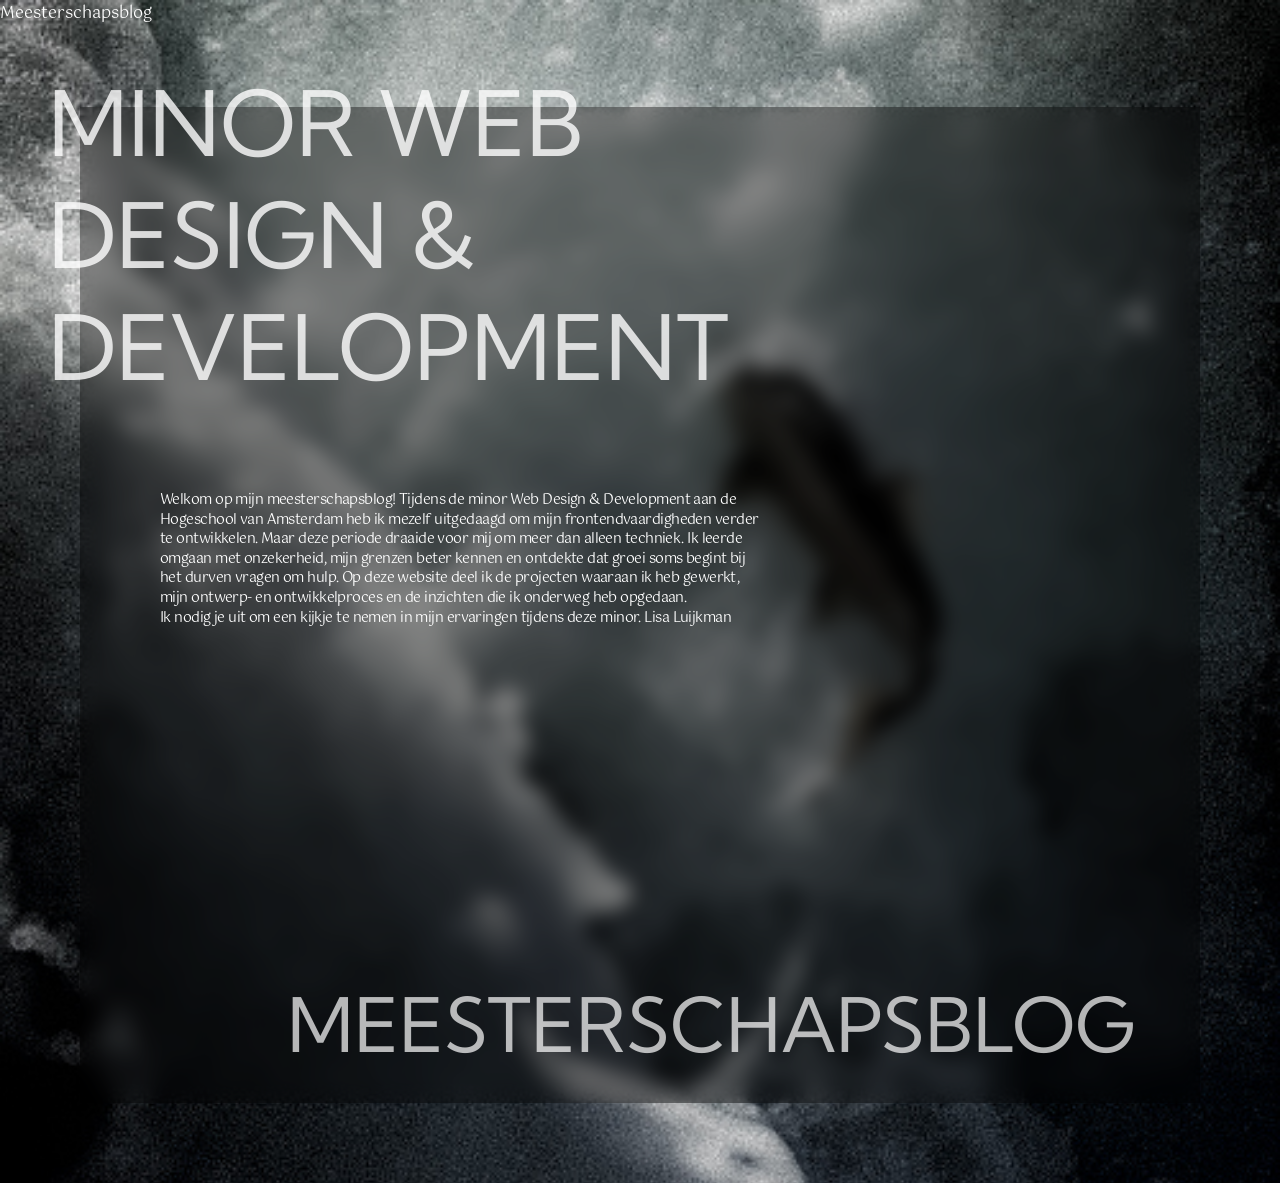
==== index.html @ f99da394 "Basic styling leerdoelen page" ====
<!DOCTYPE html>
<html lang="en">

<head>
    <meta charset="UTF-8">
    <meta name="viewport" content="width=device-width, initial-scale=1.0">
    <title>Meesterschaps blog</title>
    <link rel="stylesheet" href="styles/general.css">
    <link rel="stylesheet" href="styles/index.css">
</head>

<body>

    <header>
        Meesterschapsblog

    </header>

    <main>

        <!-- We need this because of how the h1 is positioned -->
        <div id="index-h1-wrapper">
            <h1>Meesterschapsblog</h1>
        </div>
        <section>
            <h2>Minor Web Design & Development</h2>
            <p>
                Welkom op mijn meesterschapsblog!
                Tijdens de minor Web Design & Development aan de Hogeschool van Amsterdam heb ik mezelf uitgedaagd om
                mijn frontendvaardigheden verder te ontwikkelen. Maar deze periode draaide voor mij om meer dan alleen
                techniek. Ik leerde omgaan met onzekerheid, mijn grenzen beter kennen en ontdekte dat groei soms begint
                bij het durven vragen om hulp.
                Op deze website deel ik de projecten waaraan ik heb gewerkt, mijn ontwerp- en ontwikkelproces en de
                inzichten die ik onderweg heb opgedaan.
            </p>

            <p>Ik nodig je uit om een kijkje te nemen in mijn ervaringen tijdens deze minor.
                <span>Lisa Luijkman</span>
            </p>

        </section>

    </main>

    <footer></footer>





</body>

</html>
---- styles/general.css ----
@font-face {
    font-family: "Gotu";
    src: url("../assets/fonts/Gotu-Regular.ttf");
}

@font-face {
    font-family: "KumbhSans";
    src: url("../assets/fonts/KumbhSans-VariableFont_YOPQ\,wght.ttf");
}

* {
    font-family: "Gotu", Helvetica;

    color: white;
    margin: 0;
    padding: 0;
    box-sizing: border-box;
}

h1,
h2,
h3,
h4,
h5,
h6 {
    font-family: "KumbhSans", Arial;
}
---- styles/index.css ----
body {
    /* height: 100vh; */
    width: 100vw;
    background-image: url("/assets/images/blog-background.jpg");
    /* filter: blur(2px); */
    background-size: cover;
    overflow-x: hidden;
}



main {
    background: rgba(0, 0, 0, 0.39);
    backdrop-filter: blur(10px);
    margin: clamp(1rem, -1.154rem + 9.846vw, 5rem);
    padding: 3rem 2rem;
}



section:first-of-type {
    height: 100vh;
}

h2 {
    color: rgba(255, 255, 255, 0.80);
    /* font-family: "Kumbh Sans"; */
    font-size: 90px;
    font-style: normal;
    font-weight: 400;
    line-height: normal;
    text-transform: uppercase;
    width: 700px;

    position: relative;
    top: -5.5rem;
    left: -4rem;
}

#index-h1-wrapper {
    position: absolute;
    bottom: 2rem;
    right: 4rem;
}

h1 {
    color: rgba(255, 255, 255, 0.70);
    /* font-family: "Kumbh Sans"; */
    font-size: 75px;
    font-style: normal;
    font-weight: 400;
    line-height: normal;
    text-transform: uppercase;

    /* position: ; */
}

p {
    color: #FFF;
    /* font-family: Gotu; */
    font-size: 14px;
    font-style: normal;
    font-weight: 400;
    line-height: 140%;
    letter-spacing: -0.56px;

    width: 700px;
    padding: 0 3rem ;
}
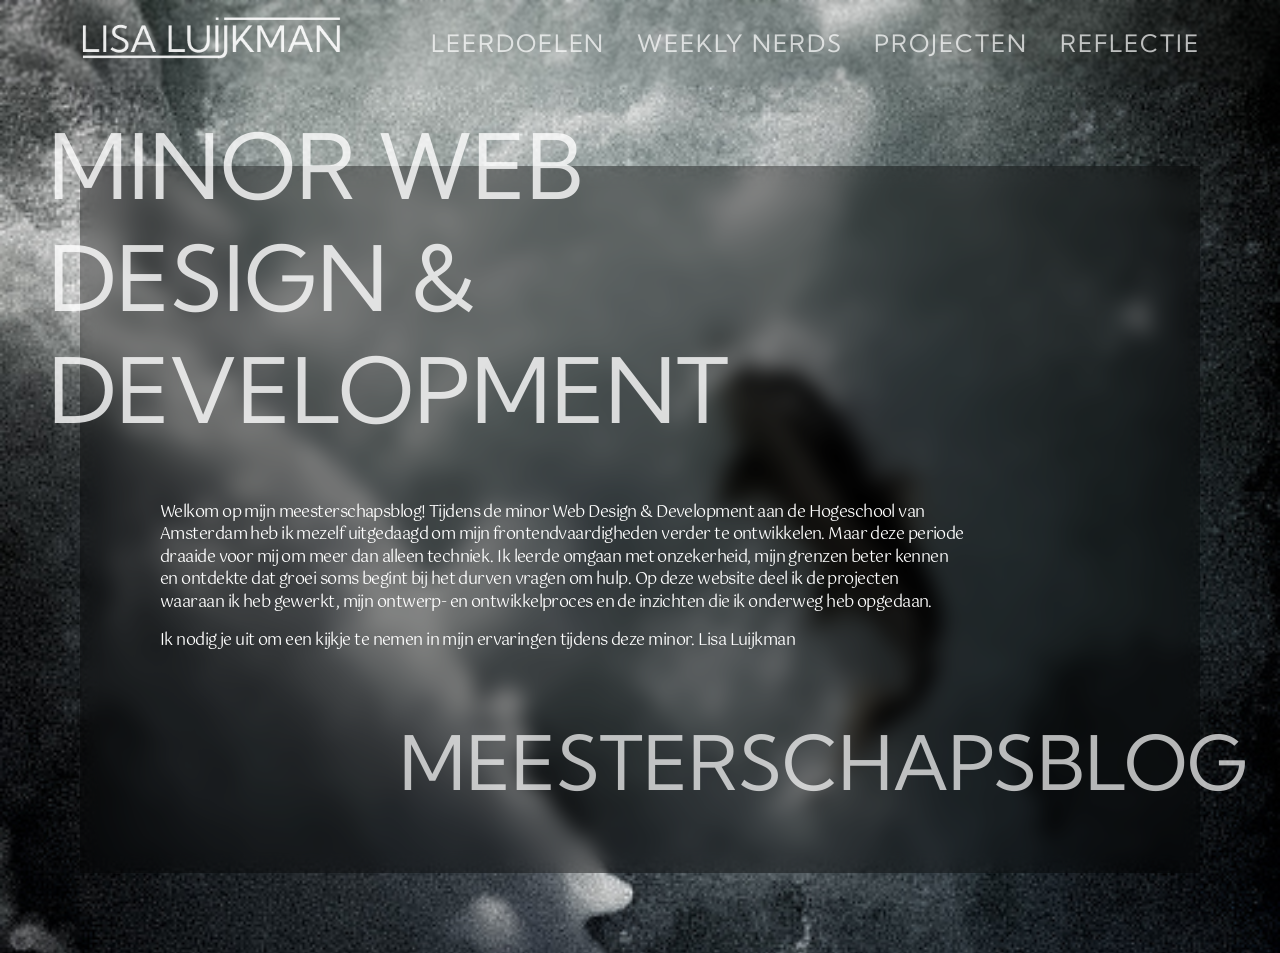
==== commit c1d375ed: "created a header" ====
--- a/index.html
+++ b/index.html
@@ -11,9 +11,17 @@
 
 <body>
 
-    <header>
-        Meesterschapsblog
+    <header class="site-header">
+        <div class="logo">
+            <img src="/assets/images/lisa-logo.png" alt="Lisa logo">
+        </div>
 
+        <nav class="main-nav">
+            <a href="/pages/leerdoelen.html">Leerdoelen</a>
+            <a href="/pages/weekly_nerds.html">Weekly nerds</a>
+            <a href="/pages/vakken.html">Projecten</a>
+            <a href="/pages/reflectie.html">Reflectie</a>
+        </nav>
     </header>
 
     <main>
--- a/styles/general.css
+++ b/styles/general.css
@@ -1,3 +1,7 @@
+/* ==========================================================================
+   Fonts
+   ========================================================================== */
+
 @font-face {
     font-family: "Gotu";
     src: url("../assets/fonts/Gotu-Regular.ttf");
@@ -8,14 +12,52 @@
     src: url("../assets/fonts/KumbhSans-VariableFont_YOPQ\,wght.ttf");
 }
 
-* {
-    font-family: "Gotu", Helvetica;
-
-    color: white;
+
+/* ==========================================================================
+   Reset
+   ========================================================================== */
+
+*,
+*::before,
+*::after {
     margin: 0;
     padding: 0;
     box-sizing: border-box;
 }
+
+
+/* ==========================================================================
+   Base
+   ========================================================================== */
+
+html {
+    scroll-behavior: smooth;
+}
+
+body {
+    width: 100vw;
+    overflow-x: hidden;
+
+    font-family: "Gotu", Helvetica, sans-serif;
+    color: white;
+
+    background-image: url("/assets/images/blog-background.jpg");
+    background-size: cover;
+}
+
+main {
+    margin-block: clamp(1rem, -1.154rem + 9.846vw, 10rem);
+    margin-inline: clamp(1rem, 5vw, 10rem);
+    padding: 3rem 2rem;
+
+    background: rgba(0, 0, 0, .39);
+    backdrop-filter: blur(10px);
+}
+
+
+/* ==========================================================================
+   Typography
+   ========================================================================== */
 
 h1,
 h2,
@@ -23,6 +65,148 @@
 h4,
 h5,
 h6 {
-    font-family: "KumbhSans", Arial;
-}
-
+    font-family: "KumbhSans", Arial, sans-serif;
+}
+
+h1 {
+    display: inline-block;
+    width: 100%;
+
+    position: relative;
+    right: -4rem;
+
+    padding-bottom: 2rem;
+
+    text-align: end;
+    text-transform: uppercase;
+
+    font-size: 75px;
+    font-weight: 400;
+
+    color: rgba(255, 255, 255, .7);
+
+    border-bottom: 1px solid rgba(255, 255, 255, .7);
+}
+
+h3 {
+    margin: 1rem 0;
+
+    font-size: 25px;
+    font-weight: 700;
+    text-transform: uppercase;
+
+    color: rgba(255, 255, 255, .7);
+}
+
+p {
+    line-height: 1.8;
+    color: rgba(255, 255, 255, .82);
+    margin-bottom: 1rem;
+}
+
+a {
+    color: rgba(255, 255, 255, .8);
+    transition: .2s;
+}
+
+a:hover {
+    color: white;
+}
+
+ul {
+    padding-left: 1.5rem;
+}
+
+
+/* ==========================================================================
+   Shared Section Heading
+   ========================================================================== */
+
+.section-title {
+    margin: 7rem 0 3rem;
+
+    position: relative;
+
+    font-size: clamp(2.4rem, 5vw, 3.2rem);
+    font-weight: 700;
+    text-transform: uppercase;
+
+    color: rgba(255, 255, 255, .7);
+}
+
+.section-title::after {
+    content: "";
+
+    position: absolute;
+    left: -30%;
+    bottom: -1rem;
+
+    width: 100%;
+    height: 1px;
+
+    background: rgba(255, 255, 255, .7);
+}
+
+.section-title::before {
+    content: "";
+
+    position: absolute;
+    left: -3rem;
+    top: -.5rem;
+
+    width: 1px;
+    height: 300px;
+
+    background: rgba(255, 255, 255, .7);
+}
+
+
+/* ==========================================================================
+   Utility classes
+   ========================================================================== */
+
+.full {
+    grid-column: 1 / -1;
+}
+
+.reflection {
+    margin-top: 3rem;
+}
+
+
+.site-header {
+    display: flex;
+    align-items: center;
+    justify-content: space-between;
+    padding: 1rem 5rem;
+    /* background: #4e4e4e;          */
+    backdrop-filter: blur(1px);
+}
+
+.site-header .logo img {
+    height: 5vh;
+}
+
+/* NAV LINKS */
+.main-nav {
+    display: flex;
+    gap: 2rem;
+    /* space between links */
+}
+
+.main-nav a {
+    color: rgba(255, 255, 255, 0.7);
+    font-family: "KumbhSans", sans-serif;
+    font-size: 1.5rem;
+    font-weight: 400;
+    text-transform: uppercase;
+    text-decoration: none;
+    letter-spacing: 0.08em;
+    transition: color 0.2s ease, transform 0.2s ease;
+}
+
+.main-nav a:hover,
+.main-nav a:focus {
+    color: #ffffff;
+    transform: translateY(-1px);
+}
--- a/styles/index.css
+++ b/styles/index.css
@@ -4,7 +4,7 @@
     background-image: url("/assets/images/blog-background.jpg");
     /* filter: blur(2px); */
     background-size: cover;
-    overflow-x: hidden;
+    overflow: hidden;
 }
 
 
@@ -13,13 +13,13 @@
     background: rgba(0, 0, 0, 0.39);
     backdrop-filter: blur(10px);
     margin: clamp(1rem, -1.154rem + 9.846vw, 5rem);
-    padding: 3rem 2rem;
+    padding: 2rem 2rem 0;
 }
 
 
 
 section:first-of-type {
-    height: 100vh;
+    height: 75vh;
 }
 
 h2 {
@@ -40,7 +40,7 @@
 #index-h1-wrapper {
     position: absolute;
     bottom: 2rem;
-    right: 4rem;
+    right: 1rem;
 }
 
 h1 {
@@ -51,6 +51,7 @@
     font-weight: 400;
     line-height: normal;
     text-transform: uppercase;
+    border: none;
 
     /* position: ; */
 }
@@ -58,12 +59,14 @@
 p {
     color: #FFF;
     /* font-family: Gotu; */
-    font-size: 14px;
+    font-size: 16px;
     font-style: normal;
     font-weight: 400;
     line-height: 140%;
     letter-spacing: -0.56px;
 
-    width: 700px;
+    width: 900px;
     padding: 0 3rem ;
+    position: relative;
+    top: -2rem;
 }
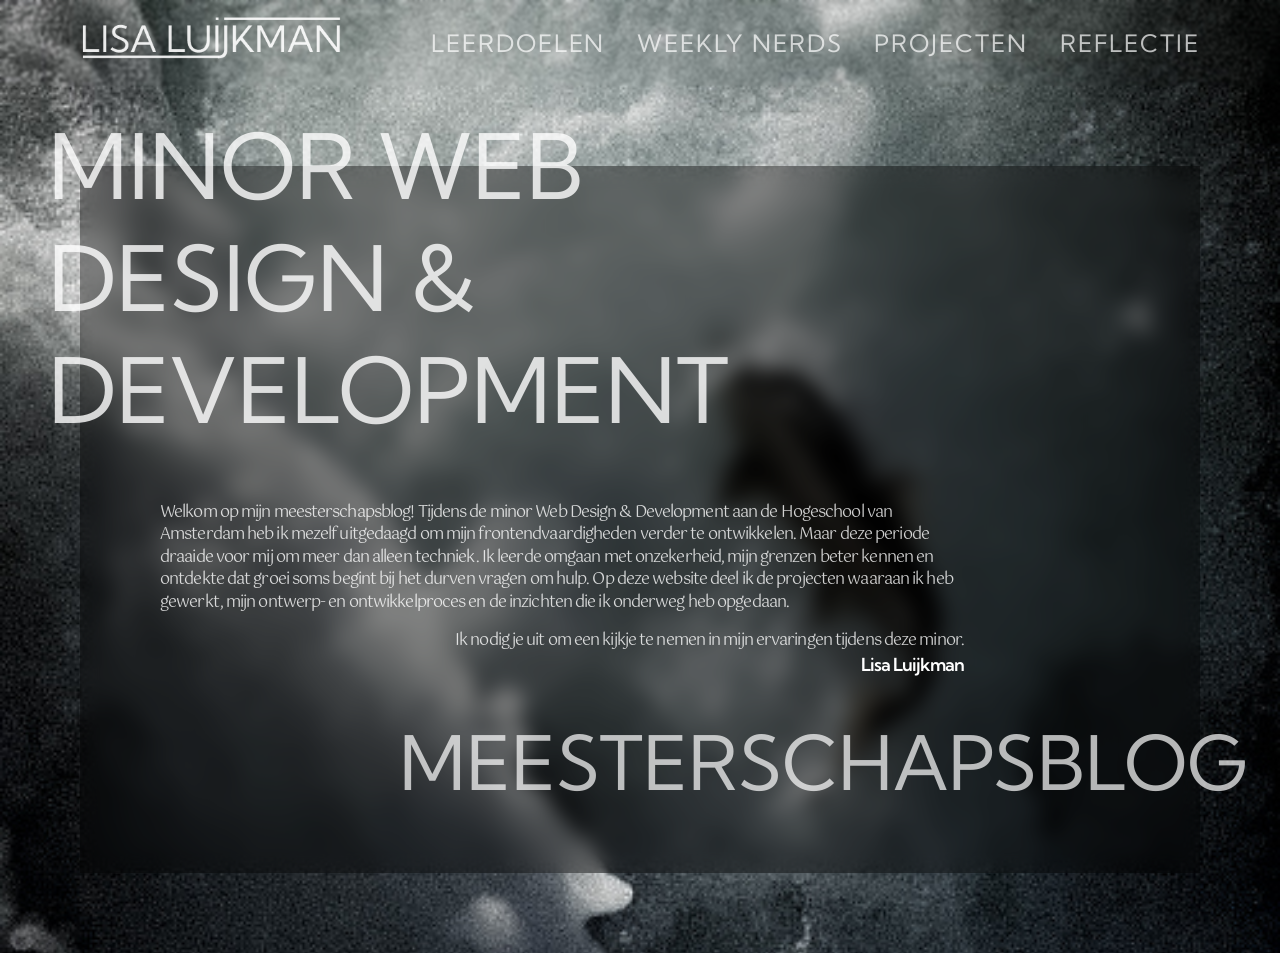
==== commit 99c0d126: "clean up style sheets" ====
--- a/index.html
+++ b/index.html
@@ -9,11 +9,13 @@
     <link rel="stylesheet" href="styles/index.css">
 </head>
 
-<body>
+<body class="index-page">
 
     <header class="site-header">
         <div class="logo">
-            <img src="/assets/images/lisa-logo.png" alt="Lisa logo">
+            <a href="index.html">
+                <img src="/assets/images/lisa-logo.png" alt="Lisa logo">
+            </a>
         </div>
 
         <nav class="main-nav">
@@ -24,17 +26,18 @@
         </nav>
     </header>
 
-    <main>
+    <main class="index-main">
 
-        <!-- We need this because of how the h1 is positioned -->
         <div id="index-h1-wrapper">
             <h1>Meesterschapsblog</h1>
         </div>
-        <section>
-            <h2>Minor Web Design & Development</h2>
-            <p>
+
+        <section class="hero-intro">
+            <h2 class="hero-title">Minor Web Design &amp; Development</h2>
+
+            <p class="hero-text">
                 Welkom op mijn meesterschapsblog!
-                Tijdens de minor Web Design & Development aan de Hogeschool van Amsterdam heb ik mezelf uitgedaagd om
+                Tijdens de minor Web Design &amp; Development aan de Hogeschool van Amsterdam heb ik mezelf uitgedaagd om
                 mijn frontendvaardigheden verder te ontwikkelen. Maar deze periode draaide voor mij om meer dan alleen
                 techniek. Ik leerde omgaan met onzekerheid, mijn grenzen beter kennen en ontdekte dat groei soms begint
                 bij het durven vragen om hulp.
@@ -42,20 +45,14 @@
                 inzichten die ik onderweg heb opgedaan.
             </p>
 
-            <p>Ik nodig je uit om een kijkje te nemen in mijn ervaringen tijdens deze minor.
-                <span>Lisa Luijkman</span>
+            <p class="hero-text">
+                Ik nodig je uit om een kijkje te nemen in mijn ervaringen tijdens deze minor.
             </p>
-
+            <p class="hero-text">Lisa Luijkman</p>
         </section>
 
     </main>
 
-    <footer></footer>
-
-
-
-
-
 </body>
 
 </html>
--- a/styles/general.css
+++ b/styles/general.css
@@ -1,212 +1,316 @@
-/* ==========================================================================
-   Fonts
-   ========================================================================== */
-
-@font-face {
-    font-family: "Gotu";
-    src: url("../assets/fonts/Gotu-Regular.ttf");
-}
-
-@font-face {
-    font-family: "KumbhSans";
-    src: url("../assets/fonts/KumbhSans-VariableFont_YOPQ\,wght.ttf");
-}
-
-
-/* ==========================================================================
-   Reset
-   ========================================================================== */
-
-*,
-*::before,
-*::after {
-    margin: 0;
-    padding: 0;
-    box-sizing: border-box;
-}
-
-
-/* ==========================================================================
-   Base
-   ========================================================================== */
-
-html {
-    scroll-behavior: smooth;
-}
-
-body {
-    width: 100vw;
-    overflow-x: hidden;
-
-    font-family: "Gotu", Helvetica, sans-serif;
-    color: white;
-
-    background-image: url("/assets/images/blog-background.jpg");
-    background-size: cover;
-}
-
-main {
-    margin-block: clamp(1rem, -1.154rem + 9.846vw, 10rem);
-    margin-inline: clamp(1rem, 5vw, 10rem);
-    padding: 3rem 2rem;
-
-    background: rgba(0, 0, 0, .39);
-    backdrop-filter: blur(10px);
-}
-
-
-/* ==========================================================================
-   Typography
-   ========================================================================== */
-
-h1,
-h2,
-h3,
-h4,
-h5,
-h6 {
-    font-family: "KumbhSans", Arial, sans-serif;
-}
-
-h1 {
-    display: inline-block;
-    width: 100%;
-
-    position: relative;
-    right: -4rem;
-
-    padding-bottom: 2rem;
-
-    text-align: end;
-    text-transform: uppercase;
-
-    font-size: 75px;
-    font-weight: 400;
-
-    color: rgba(255, 255, 255, .7);
-
-    border-bottom: 1px solid rgba(255, 255, 255, .7);
-}
-
-h3 {
-    margin: 1rem 0;
-
-    font-size: 25px;
-    font-weight: 700;
-    text-transform: uppercase;
-
-    color: rgba(255, 255, 255, .7);
-}
-
-p {
-    line-height: 1.8;
-    color: rgba(255, 255, 255, .82);
-    margin-bottom: 1rem;
-}
-
-a {
-    color: rgba(255, 255, 255, .8);
-    transition: .2s;
-}
-
-a:hover {
-    color: white;
-}
-
-ul {
-    padding-left: 1.5rem;
-}
-
-
-/* ==========================================================================
-   Shared Section Heading
-   ========================================================================== */
-
-.section-title {
-    margin: 7rem 0 3rem;
-
-    position: relative;
-
-    font-size: clamp(2.4rem, 5vw, 3.2rem);
-    font-weight: 700;
-    text-transform: uppercase;
-
-    color: rgba(255, 255, 255, .7);
-}
-
-.section-title::after {
-    content: "";
-
-    position: absolute;
-    left: -30%;
-    bottom: -1rem;
-
-    width: 100%;
-    height: 1px;
-
-    background: rgba(255, 255, 255, .7);
-}
-
-.section-title::before {
-    content: "";
-
-    position: absolute;
-    left: -3rem;
-    top: -.5rem;
-
-    width: 1px;
-    height: 300px;
-
-    background: rgba(255, 255, 255, .7);
-}
-
-
-/* ==========================================================================
-   Utility classes
-   ========================================================================== */
-
-.full {
-    grid-column: 1 / -1;
-}
-
-.reflection {
-    margin-top: 3rem;
-}
-
-
-.site-header {
-    display: flex;
-    align-items: center;
-    justify-content: space-between;
-    padding: 1rem 5rem;
-    /* background: #4e4e4e;          */
-    backdrop-filter: blur(1px);
-}
-
-.site-header .logo img {
-    height: 5vh;
-}
-
-/* NAV LINKS */
-.main-nav {
-    display: flex;
-    gap: 2rem;
-    /* space between links */
-}
-
-.main-nav a {
-    color: rgba(255, 255, 255, 0.7);
-    font-family: "KumbhSans", sans-serif;
-    font-size: 1.5rem;
-    font-weight: 400;
-    text-transform: uppercase;
-    text-decoration: none;
-    letter-spacing: 0.08em;
-    transition: color 0.2s ease, transform 0.2s ease;
-}
-
-.main-nav a:hover,
-.main-nav a:focus {
-    color: #ffffff;
-    transform: translateY(-1px);
-}+    /* ==========================================================================
+    Custom properties
+    ========================================================================== */
+
+    :root {
+        /* Fonts */
+        --font-base: "Gotu", Helvetica, sans-serif;
+        --font-heading: "KumbhSans", Arial, sans-serif;
+
+        /* Colors */
+        --color-text: rgba(255, 255, 255, 0.80);
+        --color-text-muted: rgba(255, 255, 255, 0.7);
+        --color-link-hover: #ffffff;
+        --color-heading-border: rgba(255, 255, 255, 0.7);
+        --color-background-overlay: rgba(0, 0, 0, 0.4);
+
+        /* Layout */
+        --body-width: 100vw;
+        --header-padding-inline: 5rem;
+        --main-padding-block: 3rem;
+        --main-padding-inline: 2rem;
+
+        /* Buttons */
+        --button-font-size: 20px;
+        --button-border: 1.629px solid rgba(255, 255, 255, 0.60);
+        --button-bg: linear-gradient(
+                        90deg,
+                        rgba(255, 255, 255, 0.60) 0%,
+                        rgba(255, 255, 255, 0.24) 3.85%,
+                        rgba(255, 255, 255, 0.00) 51.92%,
+                        rgba(255, 255, 255, 0.24) 96.15%,
+                        rgba(255, 255, 255, 0.60) 100%
+                    ),
+                    radial-gradient(
+                        50% 50% at 50% 50%,
+                        rgba(226, 226, 226, 0.06) 1.92%,
+                        rgba(221, 221, 221, 0.18) 71.63%,
+                        rgba(211, 211, 211, 0.23) 88.46%
+                    );
+    }
+
+
+    /* ==========================================================================
+    Fonts
+    ========================================================================== */
+
+    @font-face {
+        font-family: "Gotu";
+        src: url("../assets/fonts/Gotu-Regular.ttf");
+    }
+
+    @font-face {
+        font-family: "KumbhSans";
+        src: url("../assets/fonts/KumbhSans-VariableFont_YOPQ\,wght.ttf");
+    }
+
+
+    /* ==========================================================================
+    Reset
+    ========================================================================== */
+
+    *,
+    *::before,
+    *::after {
+        margin: 0;
+        padding: 0;
+        box-sizing: border-box;
+    }
+
+
+    /* ==========================================================================
+    Base
+    ========================================================================== */
+
+    html {
+        scroll-behavior: smooth;
+    }
+
+    body {
+        width: var(--body-width);
+        overflow-x: hidden;
+
+        font-family: var(--font-base);
+        color: var(--color-text);
+
+        background-image: url("/assets/images/blog-background.jpg");
+        background-size: cover;
+        background-repeat: no-repeat;
+        background-position: center top;
+        background-attachment: fixed;
+    }
+
+    main {
+        margin-block: clamp(1rem, -1.154rem + 9.846vw, 10rem);
+        margin-inline: clamp(1rem, 5vw, 10rem);
+        padding: var(--main-padding-block) var(--main-padding-inline);
+
+        background: var(--color-background-overlay);
+        backdrop-filter: blur(10px);
+    }
+
+
+    /* ==========================================================================
+    Typography
+    ========================================================================== */
+
+    h1,
+    h2,
+    h3,
+    h4,
+    h5,
+    h6 {
+        font-family: var(--font-heading);
+    }
+
+    h1 {
+        display: inline-block;
+        width: 100%;
+        position: relative;
+        right: -4rem;
+
+        padding-bottom: 2rem;
+
+        text-align: end;
+        text-transform: uppercase;
+
+        font-size: 75px;
+        font-weight: 400;
+
+        color: var(--color-text-muted);
+
+        border-bottom: 1px solid var(--color-heading-border);
+    }
+
+    h3 {
+        margin: 1rem 0;
+
+        font-size: 25px;
+        font-weight: 700;
+        text-transform: uppercase;
+
+        color: var(--color-text-muted);
+    }
+
+    p {
+        line-height: 1.8;
+        color: var(--color-text);
+        margin-bottom: 1rem;
+    }
+
+    a {
+        color: var(--color-text);
+        transition: color 0.2s ease;
+    }
+
+    a:hover {
+        color: var(--color-link-hover);
+    }
+
+    ul,
+    ol {
+        padding-left: 1.5rem;
+    }
+
+
+    /* ==========================================================================
+    Shared Section Heading
+    ========================================================================== */
+
+    .section-title {
+        margin: 7rem 0 3rem;
+        position: relative;
+
+        font-size: clamp(2.4rem, 5vw, 3.2rem);
+        font-weight: 700;
+        text-transform: uppercase;
+
+        color: var(--color-text-muted);
+    }
+
+    .section-title::after {
+        content: "";
+        position: absolute;
+        left: -30%;
+        bottom: -1rem;
+
+        width: 100%;
+        height: 1px;
+
+        background: var(--color-heading-border);
+    }
+
+    .section-title::before {
+        content: "";
+        position: absolute;
+        left: -3rem;
+        top: -.5rem;
+
+        width: 1px;
+        height: 300px;
+
+        background: var(--color-heading-border);
+    }
+
+
+    /* ==========================================================================
+    Utility classes
+    ========================================================================== */
+
+    .full {
+        grid-column: 1 / -1;
+    }
+
+    .reflection {
+        margin-top: 3rem;
+    }
+
+
+    /* ==========================================================================
+    Header & Navigation
+    ========================================================================== */
+
+    .site-header {
+        display: flex;
+        align-items: center;
+        justify-content: space-between;
+        padding: 1rem var(--header-padding-inline);
+        backdrop-filter: blur(1px);
+    }
+
+    .site-header .logo img {
+        height: 5vh;
+    }
+
+    /* NAV LINKS */
+    .main-nav {
+        display: flex;
+        gap: 2rem;
+    }
+
+    .main-nav a {
+        color: var(--color-text-muted);
+        font-family: var(--font-heading);
+        font-size: 1.5rem;
+        font-weight: 400;
+        text-transform: uppercase;
+        text-decoration: none;
+        letter-spacing: 0.08em;
+        transition: color 0.2s ease, transform 0.2s ease;
+    }
+
+    .main-nav a:hover,
+    .main-nav a:focus {
+        color: var(--color-link-hover);
+        transform: translateY(-1px);
+    }
+
+    /* ACTIVE LINK: current page */
+    .main-nav a.active,
+    .main-nav a[aria-current="page"] {
+        color: var(--color-link-hover);
+        border-bottom-color: var(--color-link-hover);
+        font-weight: 600;
+    }
+
+
+    /* ==========================================================================
+    Project links & buttons
+    ========================================================================== */
+
+    .project-links {
+        display: flex;
+        flex-direction: row;
+        align-items: center;
+        justify-content: center;
+        gap: 1rem;
+        margin-block: 2rem;
+    }
+
+    .link-button {
+        display: inline-flex;
+        padding: 4px 19px;
+        justify-content: center;
+        align-items: center;
+        gap: 3.258px;
+
+        border-right: var(--button-border);
+        border-left: var(--button-border);
+        background: var(--button-bg);
+
+        color: #FFF;
+        font-family: var(--font-heading);
+        font-size: var(--button-font-size);
+        font-style: normal;
+        font-weight: 400;
+        line-height: normal;
+
+        text-decoration: none;
+        cursor: pointer;
+        transition:
+            transform 0.2s ease,
+            box-shadow 0.2s ease;
+    }
+
+    /* Arrow after the text */
+    .link-button::after {
+        content: "→";
+        font-size: 18px;
+    }
+
+    /* Hover / keyboard focus state */
+    .link-button:hover,
+    .link-button:focus-visible {
+        transform: translateY(-2px);
+        box-shadow: 0 6px 14px rgba(0, 0, 0, 0.35);
+    }
--- a/styles/index.css
+++ b/styles/index.css
@@ -1,72 +1,91 @@
-body {
-    /* height: 100vh; */
-    width: 100vw;
-    background-image: url("/assets/images/blog-background.jpg");
-    /* filter: blur(2px); */
-    background-size: cover;
+/* ==========================================================================
+   Index page specific
+   ========================================================================== */
+
+/* Prevent scrollbars on the landing view */
+body.index-page {
     overflow: hidden;
 }
 
-
-
-main {
-    background: rgba(0, 0, 0, 0.39);
-    backdrop-filter: blur(10px);
+/* Index main layout overrides (on top of general `main`) */
+.index-main {
     margin: clamp(1rem, -1.154rem + 9.846vw, 5rem);
     padding: 2rem 2rem 0;
+
+    background: var(--color-background-overlay);
+    backdrop-filter: blur(10px);
 }
 
-
-
-section:first-of-type {
-    height: 75vh;
+/* Hero section (used to be `section:first-of-type`) */
+.index-main .hero-intro {
+    min-height: 75vh;
+    position: relative;
 }
 
-h2 {
-    color: rgba(255, 255, 255, 0.80);
-    /* font-family: "Kumbh Sans"; */
+/* Large intro title (used to be bare `h2`) */
+.hero-title {
+    color: var(--color-text);
+    font-family: var(--font-heading);
     font-size: 90px;
-    font-style: normal;
     font-weight: 400;
+    text-transform: uppercase;
     line-height: normal;
-    text-transform: uppercase;
-    width: 700px;
+
+    max-width: 700px;
 
     position: relative;
     top: -5.5rem;
     left: -4rem;
 }
 
+/* Wrapper for main heading at bottom right (existing ID) */
 #index-h1-wrapper {
     position: absolute;
     bottom: 2rem;
     right: 1rem;
 }
 
-h1 {
-    color: rgba(255, 255, 255, 0.70);
-    /* font-family: "Kumbh Sans"; */
+/* Main heading on index page (overrides general `h1` border) */
+#index-h1-wrapper h1 {
+    color: var(--color-text-muted);
+    font-family: var(--font-heading);
     font-size: 75px;
-    font-style: normal;
     font-weight: 400;
-    line-height: normal;
     text-transform: uppercase;
     border: none;
-
-    /* position: ; */
+    /* remove bottom border from global h1 */
 }
 
-p {
-    color: #FFF;
-    /* font-family: Gotu; */
+/* Intro paragraph (used to be bare `p`) */
+.hero-text {
+    color: var(--color-text);
+    font-family: var(--font-base);
     font-size: 16px;
-    font-style: normal;
     font-weight: 400;
-    line-height: 140%;
-    letter-spacing: -0.56px;
+    line-height: 1.4;
+    letter-spacing: -0.056em;
 
-    width: 900px;
-    padding: 0 3rem ;
+    max-width: 900px;
+
+    padding: 0 3rem;
     position: relative;
     top: -2rem;
+}
+
+.hero-text:last-of-type {
+    color: #FFF;
+    font-family: "KumbhSans";
+    font-size: 18px;
+    font-weight: 600;
+    text-align: end;
+    padding-bottom: 0;
+    margin-bottom: 0;
+    padding-top: 0;
+}
+
+.hero-text:nth-of-type(2) {
+    text-align: end;
+    padding-bottom: 0;
+    margin-bottom: 0;
+    padding-top: 0;
 }
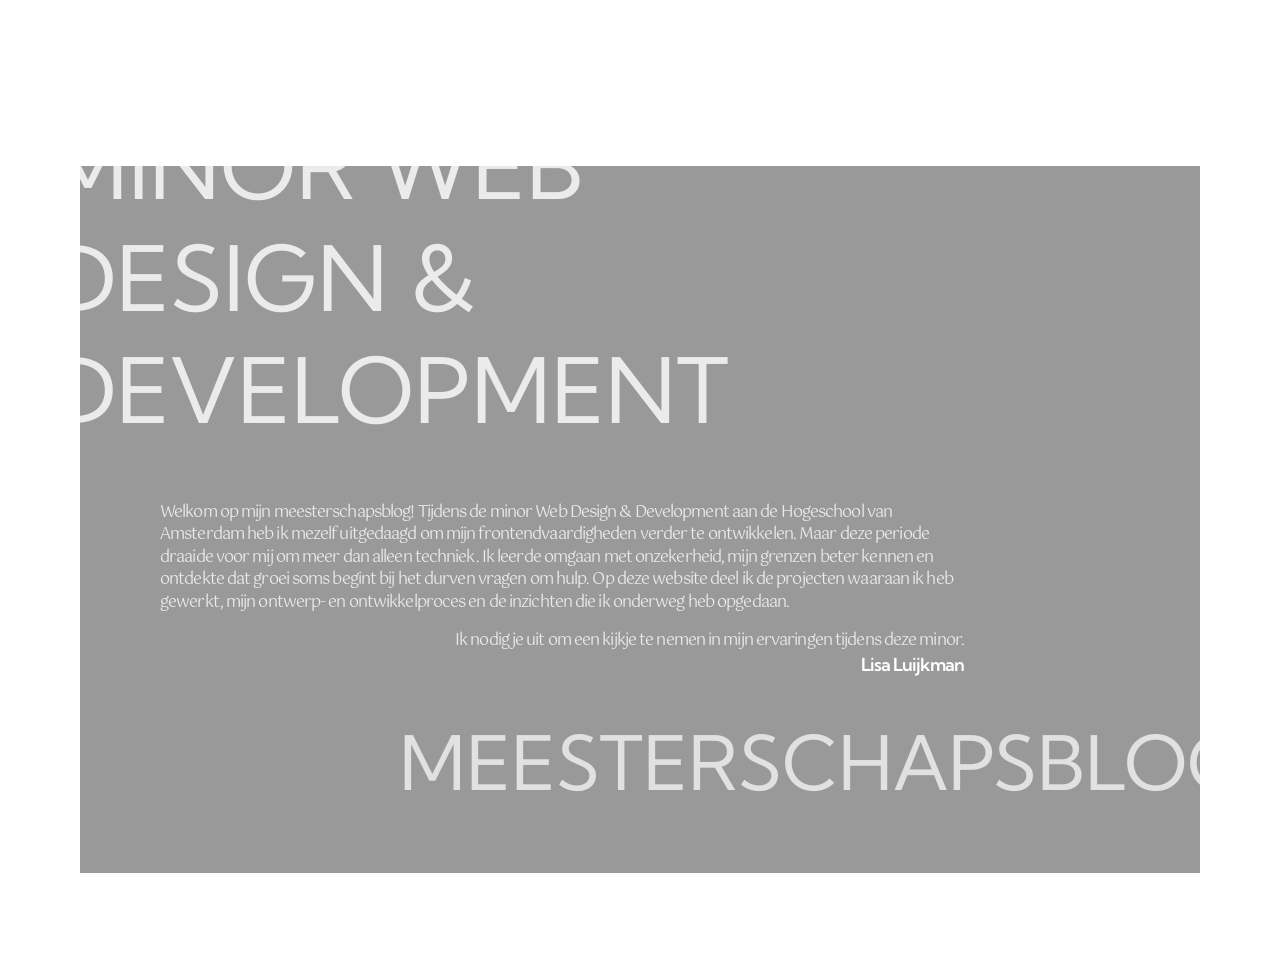
==== commit 322d1ba5: "new test" ====
--- a/index.html
+++ b/index.html
@@ -14,15 +14,15 @@
     <header class="site-header">
         <div class="logo">
             <a href="index.html">
-                <img src="/assets/images/lisa-logo.png" alt="Lisa logo">
+                <img src="../assets/images/lisa-logo.png" alt="Lisa logo">
             </a>
         </div>
 
         <nav class="main-nav">
-            <a href="/pages/leerdoelen.html">Leerdoelen</a>
-            <a href="/pages/weekly_nerds.html">Weekly nerds</a>
-            <a href="/pages/vakken.html">Projecten</a>
-            <a href="/pages/reflectie.html">Reflectie</a>
+            <a href="MWDD_Meesterschap/pages/leerdoelen.html">Leerdoelen</a>
+            <a href="MWDD_Meesterschap/pages/weekly_nerds.html">Weekly nerds</a>
+            <a href="MWDD_Meesterschap/pages/vakken.html">Projecten</a>
+            <a href="MWDD_Meesterschap/pages/reflectie.html">Reflectie</a>
         </nav>
     </header>
 
--- a/styles/general.css
+++ b/styles/general.css
@@ -83,7 +83,7 @@
         font-family: var(--font-base);
         color: var(--color-text);
 
-        background-image: url("/assets/images/blog-background.jpg");
+        background-image: url("MWDD_Meesterschap/assets/images/blog-background.jpg");
         background-size: cover;
         background-repeat: no-repeat;
         background-position: center top;
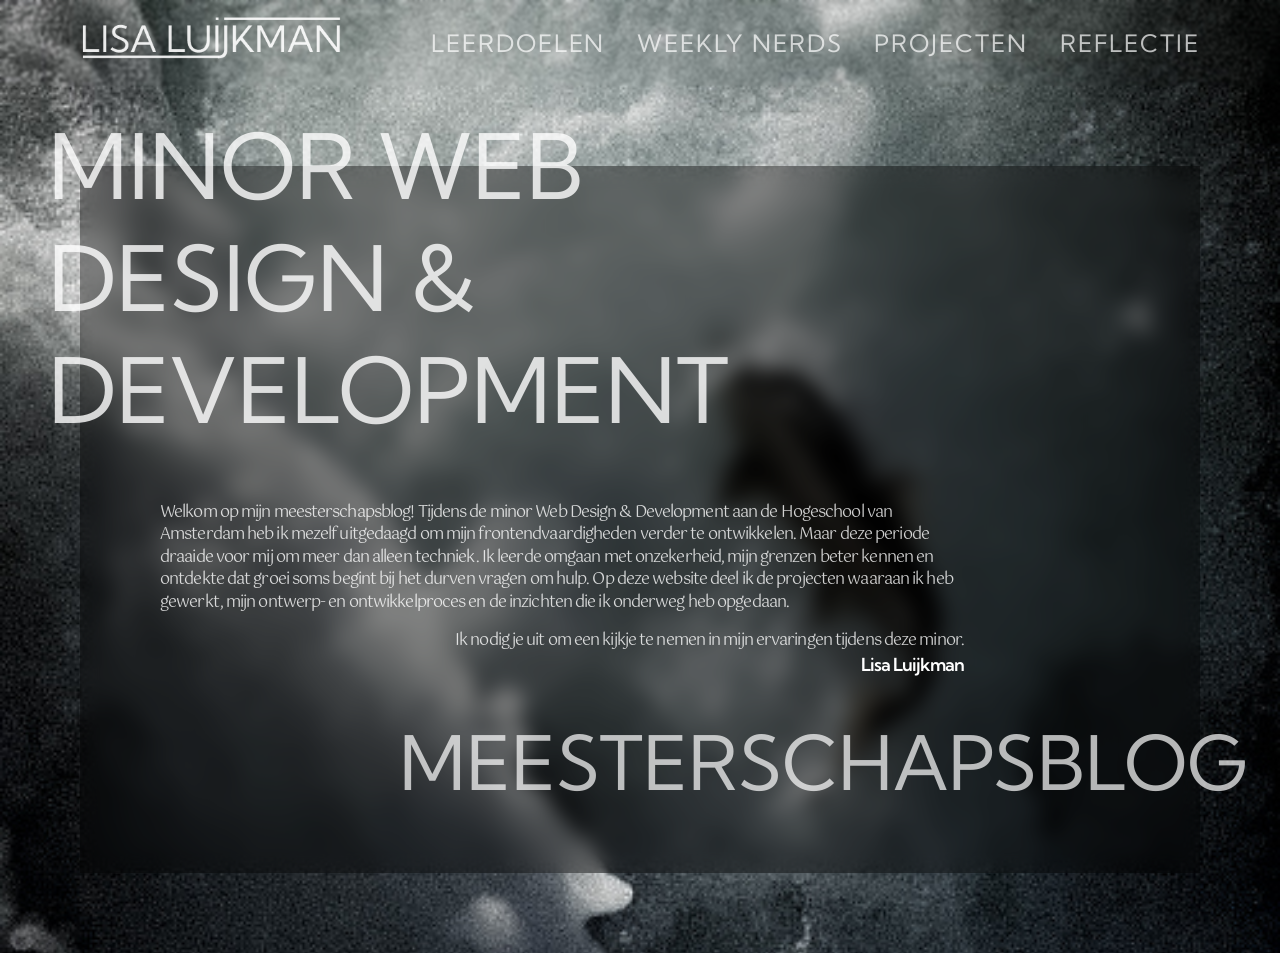
==== commit 576b5b02: "hopefully final" ====
--- a/index.html
+++ b/index.html
@@ -14,15 +14,15 @@
     <header class="site-header">
         <div class="logo">
             <a href="index.html">
-                <img src="../assets/images/lisa-logo.png" alt="Lisa logo">
+                <img src="assets/images/lisa-logo.png" alt="Lisa logo">
             </a>
         </div>
 
         <nav class="main-nav">
-            <a href="MWDD_Meesterschap/pages/leerdoelen.html">Leerdoelen</a>
-            <a href="MWDD_Meesterschap/pages/weekly_nerds.html">Weekly nerds</a>
-            <a href="MWDD_Meesterschap/pages/vakken.html">Projecten</a>
-            <a href="MWDD_Meesterschap/pages/reflectie.html">Reflectie</a>
+            <a href="pages/leerdoelen.html">Leerdoelen</a>
+            <a href="pages/weekly_nerds.html">Weekly nerds</a>
+            <a href="pages/vakken.html">Projecten</a>
+            <a href="pages/reflectie.html">Reflectie</a>
         </nav>
     </header>
 
--- a/styles/general.css
+++ b/styles/general.css
@@ -83,7 +83,7 @@
         font-family: var(--font-base);
         color: var(--color-text);
 
-        background-image: url("MWDD_Meesterschap/assets/images/blog-background.jpg");
+        background-image: url("../assets/images/blog-background.jpg");
         background-size: cover;
         background-repeat: no-repeat;
         background-position: center top;
